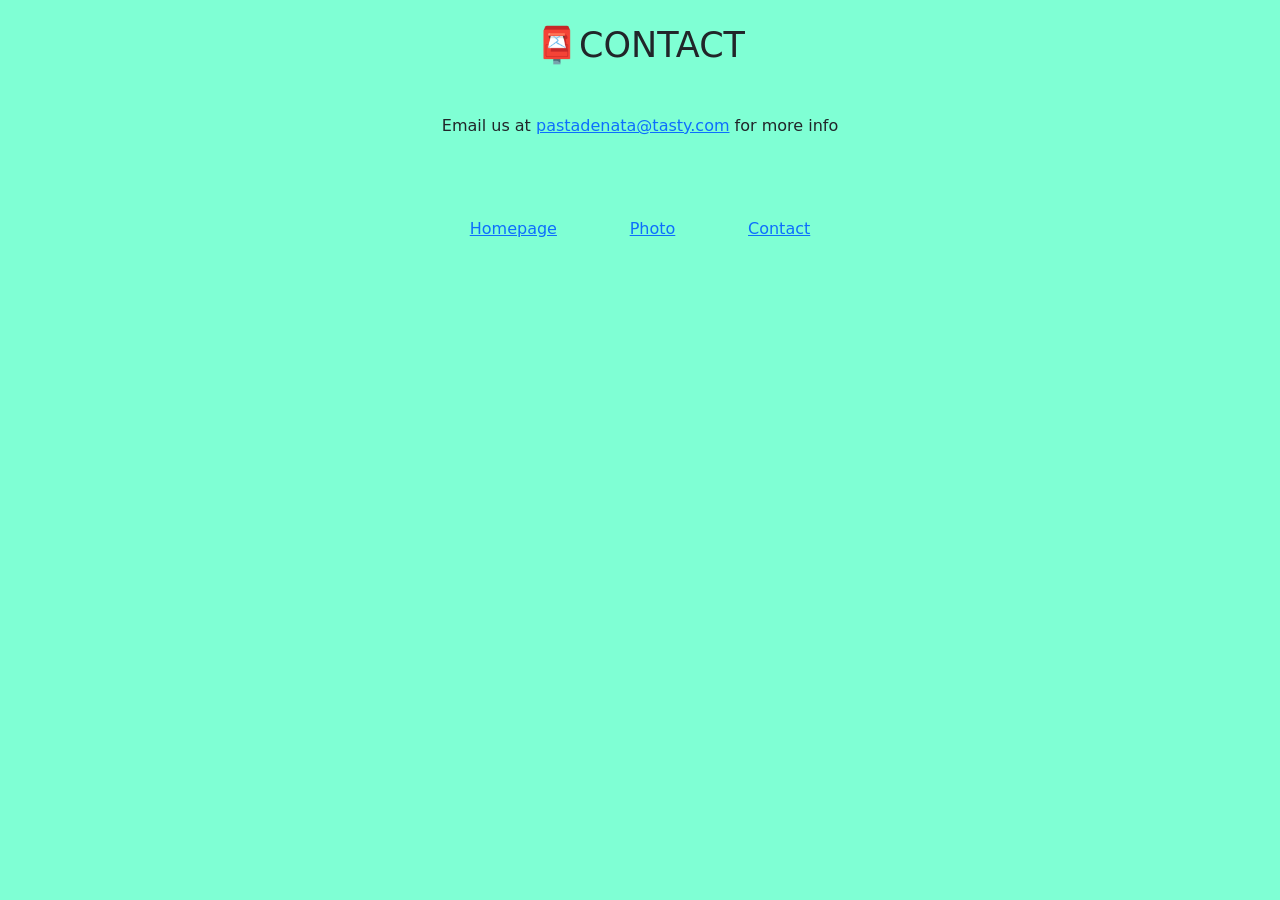
==== contact.html @ 062f99c9 "add css" ====
<!DOCTYPE html>
<html lang="en">
<head>
    <meta charset="UTF-8">
    <meta http-equiv="X-UA-Compatible" content="IE=edge">
    <meta name="viewport" content="width=device-width, initial-scale=1.0">
    <title>Contact</title>
    <link href="https://cdn.jsdelivr.net/npm/bootstrap@5.2.1/dist/css/bootstrap.min.css" rel="stylesheet" integrity="sha384-iYQeCzEYFbKjA/T2uDLTpkwGzCiq6soy8tYaI1GyVh/UjpbCx/TYkiZhlZB6+fzT" crossorigin="anonymous">
    <link href="src/styles.css" rel="stylesheet" type="text/css" />

</head>
<body>
    <h1 class="text-center mt-4 ">📮CONTACT</h1>
    <div class="text-center mt-5 ">Email us at 
        <a href="mailto:pastadenata@tasty.com">pastadenata@tasty.com</a>
        
       for more info</div>
       <br />
       <br />
       <br />
    <div class="btn">
        <a href="index.html">Homepage</a>
        <a href="photo.html">Photo</a>
        <a href="contact.html">Contact</a>
        
        </div>
</body>
</html>
---- src/styles.css ----
body{
    background-color: aquamarine;
    
}
.btn{
    display: flex;
    justify-content:space-evenly;
    margin-left: 30%;
    margin-right: 30%;
    
}

h1 {
    text-align: center;
    font-size: 35px;
    font-weight: 880px ;   
}
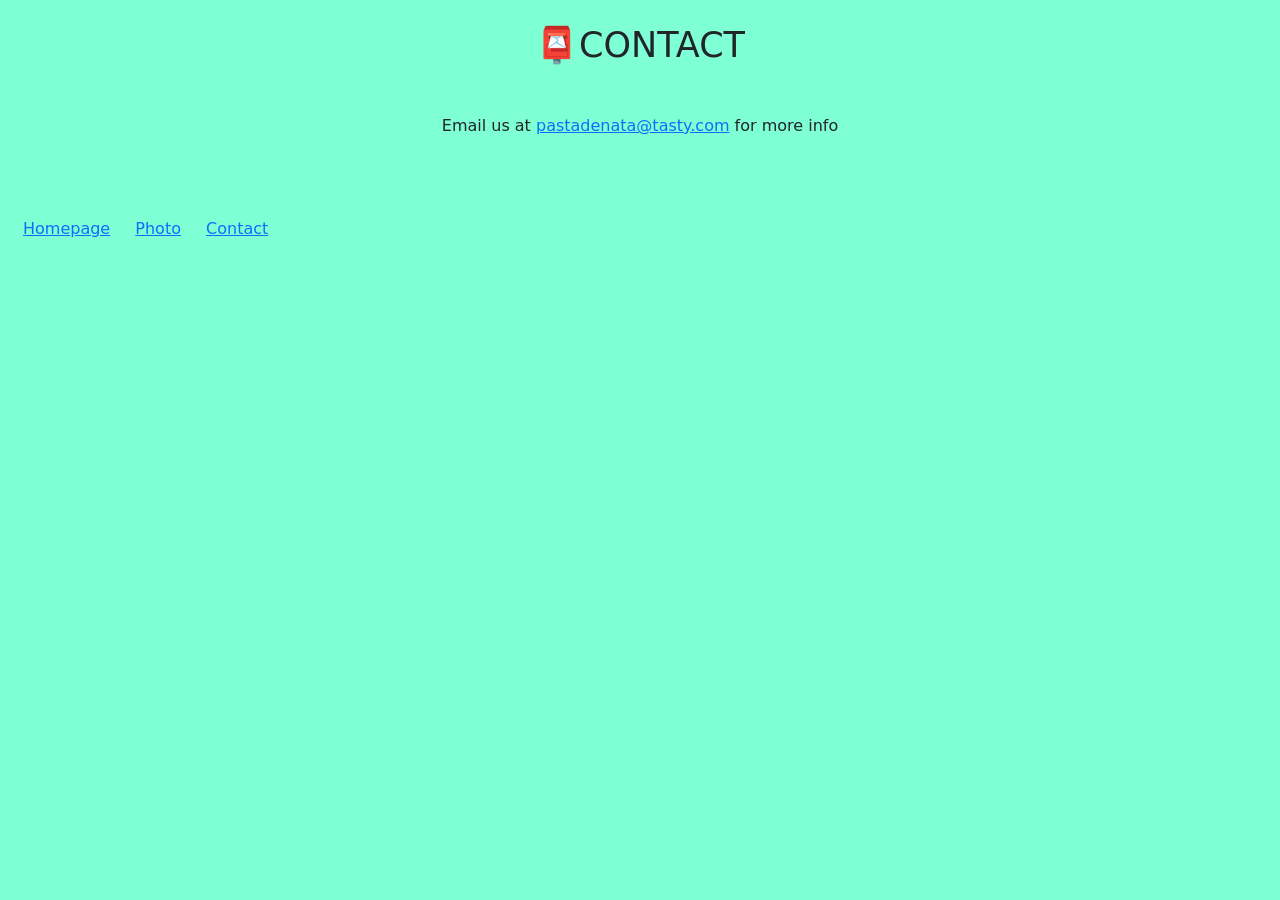
==== commit 82cb2589: "change seo" ====
--- a/contact.html
+++ b/contact.html
@@ -5,7 +5,8 @@
     <meta charset="UTF-8">
     <meta http-equiv="X-UA-Compatible" content="IE=edge">
     <meta name="viewport" content="width=device-width, initial-scale=1.0">
-    <title>Contact</title>
+    <meta name="description" content="If you want order pastel de nata - inform us">
+    <title>Our team and contact information</title>
     <link href="https://cdn.jsdelivr.net/npm/bootstrap@5.2.1/dist/css/bootstrap.min.css" rel="stylesheet" integrity="sha384-iYQeCzEYFbKjA/T2uDLTpkwGzCiq6soy8tYaI1GyVh/UjpbCx/TYkiZhlZB6+fzT" crossorigin="anonymous">
     <link href="src/styles.css" rel="stylesheet" type="text/css" />
 
--- a/src/styles.css
+++ b/src/styles.css
@@ -2,12 +2,14 @@
     background-color: aquamarine;
     
 }
+.btn a{
+    
+    margin: 0 10px;
+    text-align:center ;
+
+}
 .btn{
-    display: flex;
-    justify-content:space-evenly;
-    margin-left: 30%;
-    margin-right: 30%;
-    
+    text-align:center ;
 }
 
 h1 {
